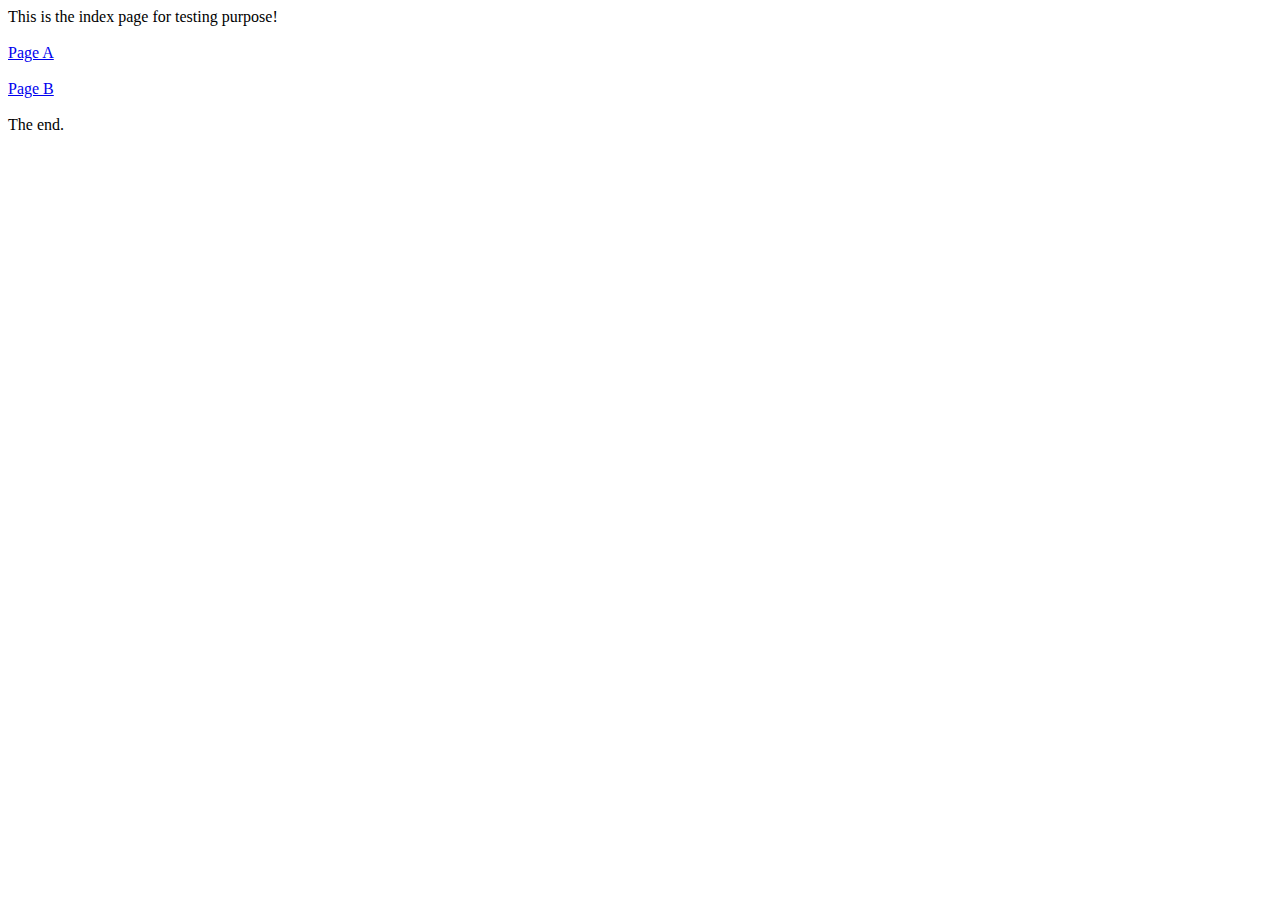
==== testfiles/index.html @ 6b7351b5 "Adding test files" ====
<!DOCTYPE html PUBLIC "-//W3C//DTD HTML 4.01//EN" "http://www.w3.org/TR/html4/strict.dtd">
<html><head>
  
  <meta content="text/html; charset=ISO-8859-1" http-equiv="content-type">
  <title>Index Page</title>

  
</head><body>
This is the index page for testing purpose!<br>

<br>

<a href="./page1.html">Page A</a><br>

<br>

<a href="./page2.html">Page B</a><br>

<br>

The end.<br>

<br>
</body></html>
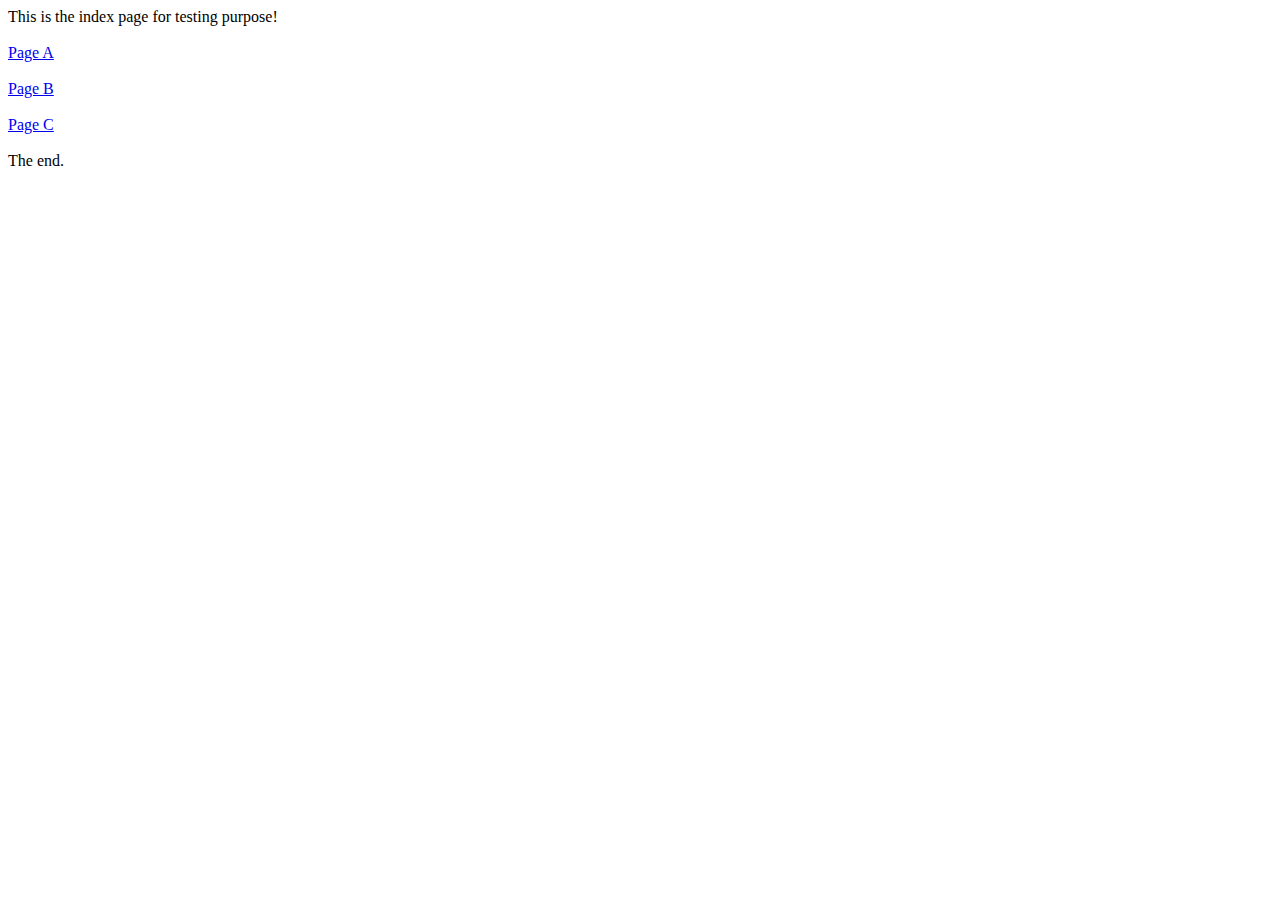
==== commit 12797eae: "added form page, favicon, updated RequestParser to store header as dictionary, updated POST to save " ====
--- a/testfiles/index.html
+++ b/testfiles/index.html
@@ -1,4 +1,4 @@
-<!DOCTYPE html PUBLIC "-//W3C//DTD HTML 4.01//EN" "http://www.w3.org/TR/html4/strict.dtd">
+<!DOCTYPE html PUBLIC "-//W3C//DTD HTML 4.01//EN" "http://www.w3.org/TR/html4/strict.dtd">
 <html><head>
   
   <meta content="text/html; charset=ISO-8859-1" http-equiv="content-type">
@@ -18,6 +18,10 @@
 
 <br>
 
+<a href="./page3.html">Page C</a><br>
+
+<br>
+
 The end.<br>
 
 <br>
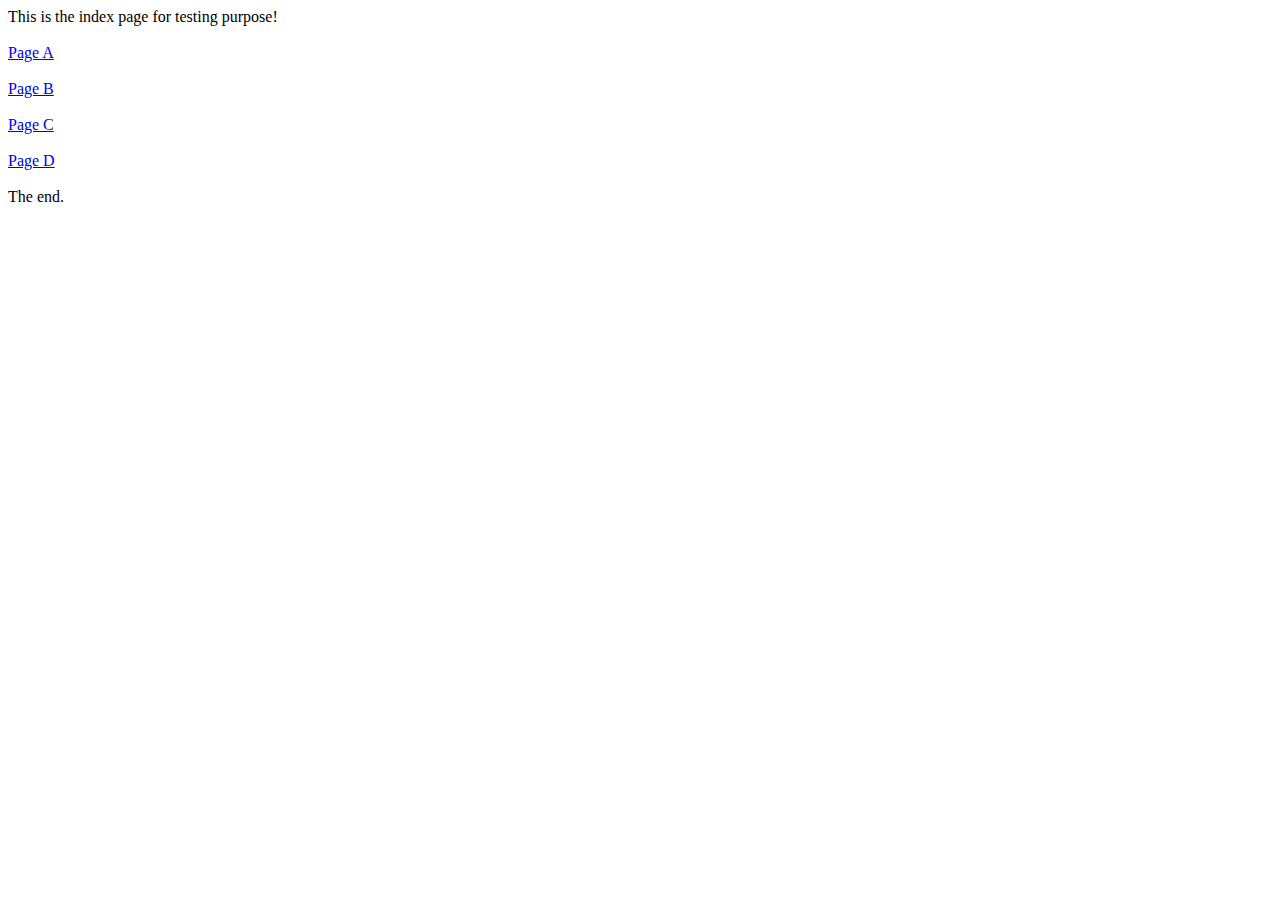
==== commit a1a2a73e: "added upload page" ====
--- a/testfiles/index.html
+++ b/testfiles/index.html
@@ -22,6 +22,10 @@
 
 <br>
 
+<a href="./page4.html">Page D</a><br>
+
+<br>
+
 The end.<br>
 
 <br>
